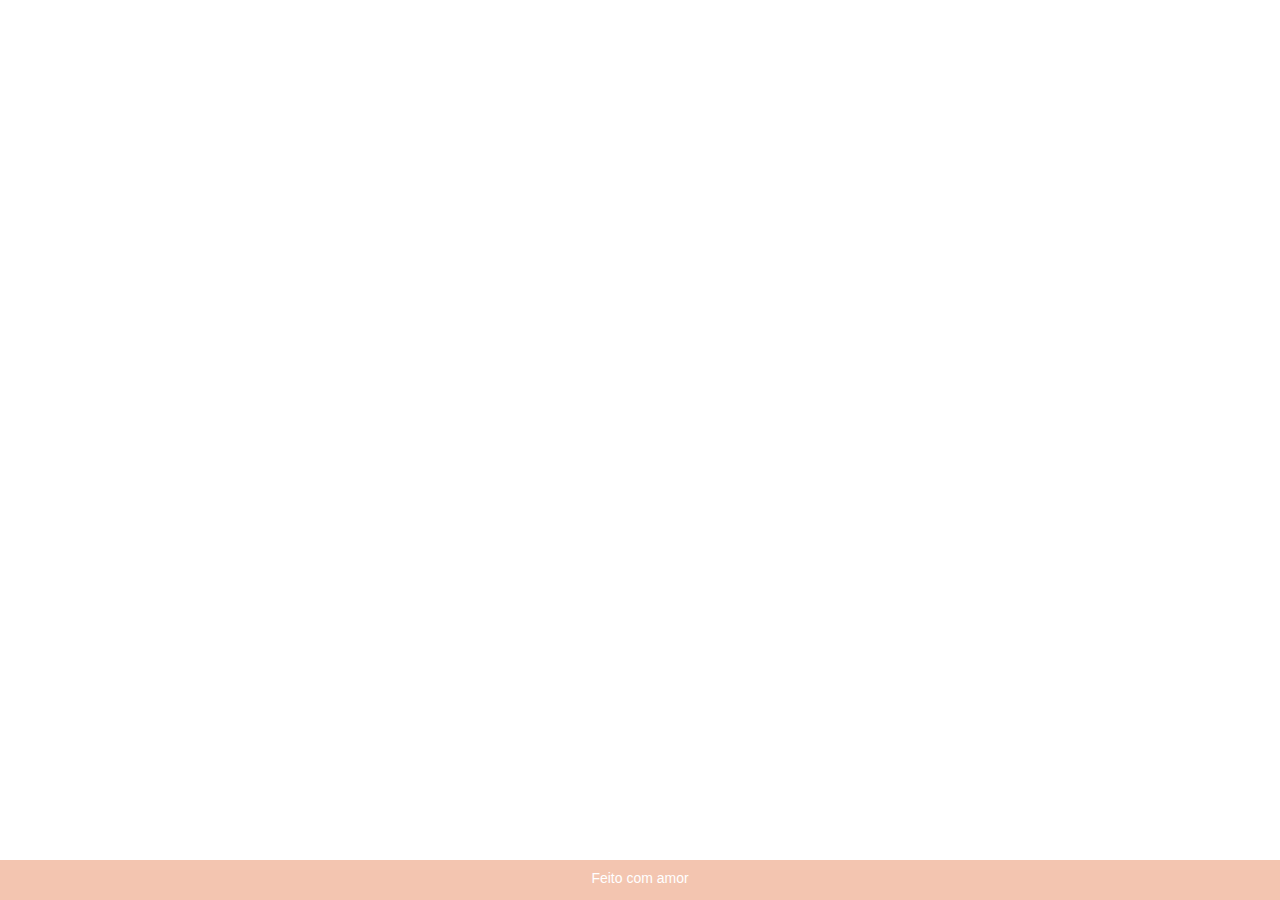
==== views/index.html @ 62d0a5e3 "Add files via upload" ====
<!DOCTYPE html>
<html>
<head>
	<title>RPG</title>
	<meta charset="utf-8">
	<link rel="stylesheet" type="text/css" href="../css/index.css">
	<link rel="stylesheet" type="text/css" href="../css/index.css">
	<link rel="stylesheet" href="https://maxcdn.bootstrapcdn.com/bootstrap/3.3.7/css/bootstrap.min.css">
	<script src="https://ajax.googleapis.com/ajax/libs/jquery/3.2.1/jquery.min.js"></script>
	<script src="https://maxcdn.bootstrapcdn.com/bootstrap/3.3.7/js/bootstrap.min.js"></script>
</head>

<body class="background" background="https://static1.squarespace.com/static/546c6586e4b05ac1107002d9/58197835d2b857d06f5bcdcb/58197a5846c3c4492a17cf04/1478142577838/kendo1.jpg?format=1000w">
	<div id="menu"></div>

	<h1 align="center" class="titulo"> Mungekai-CG</h1>

	<div class="footer">
		<p>Feito com amor</p>
	</div>

</body>
</html>
---- css/index.css ----
.background {
    background-position: center;
    background-size: cover;
    background-repeat: no-repeat;
    background-attachment: fixed;
}
.titulo{
	color: white;
}
.footer {
    position: absolute;
    left: 0;
    bottom: 0;
    height: 40px;
    width: 100%;
    background-color: rgba(236, 160, 126, 0.61);
    padding-top: 8px;
    color: white;
    text-align: center;
}
---- css/index.css ----
.background {
    background-position: center;
    background-size: cover;
    background-repeat: no-repeat;
    background-attachment: fixed;
}
.titulo{
	color: white;
}
.footer {
    position: absolute;
    left: 0;
    bottom: 0;
    height: 40px;
    width: 100%;
    background-color: rgba(236, 160, 126, 0.61);
    padding-top: 8px;
    color: white;
    text-align: center;
}
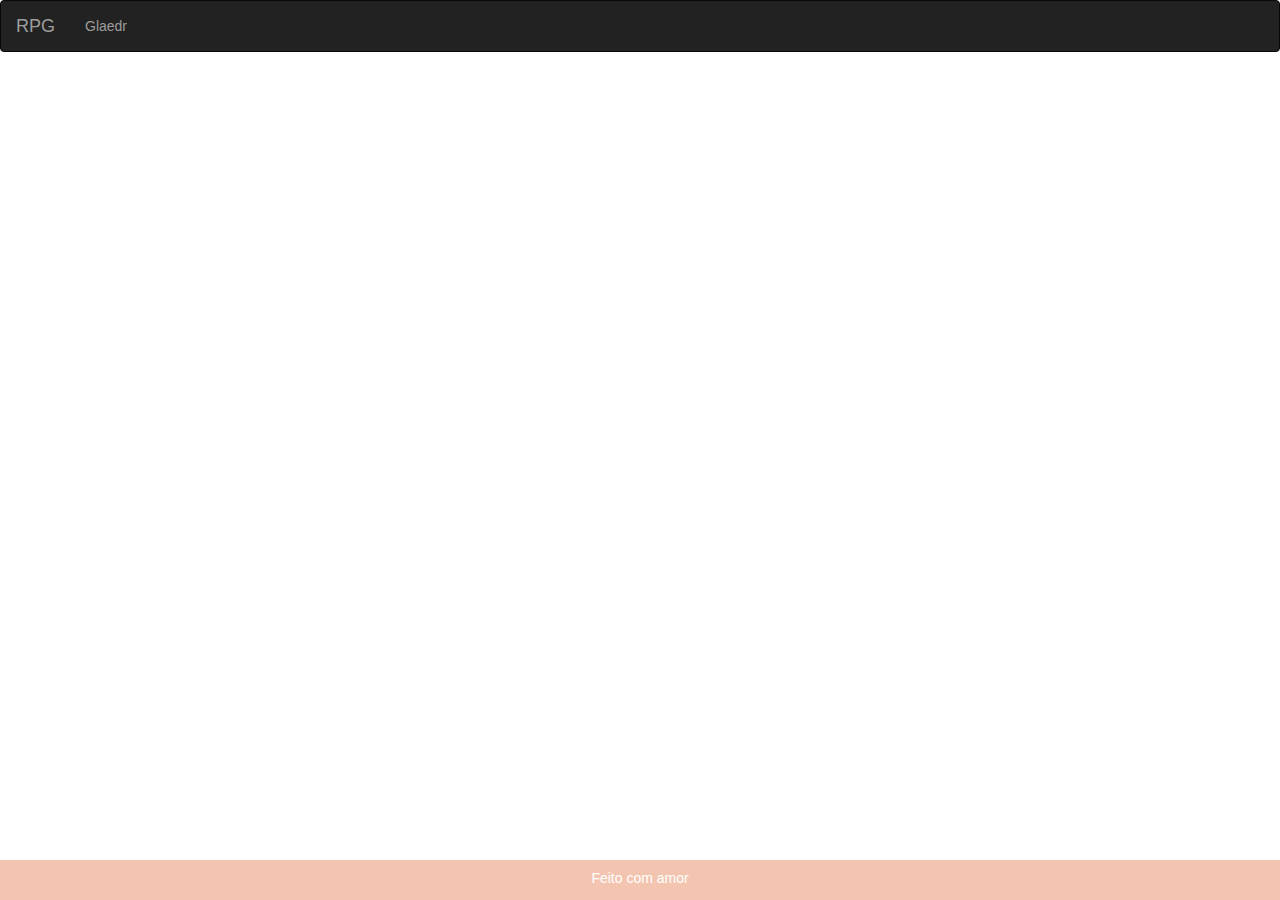
==== commit 712adc99: "Add files via upload" ====
--- a/views/index.html
+++ b/views/index.html
@@ -20,4 +20,9 @@
 	</div>
 
 </body>
-</html>+</html>
+<script>
+	$(document).ready(function() {
+		$('#menu').load('https://andrerosamatos.github.io/Kendo/views/menu.html');
+	});
+</script>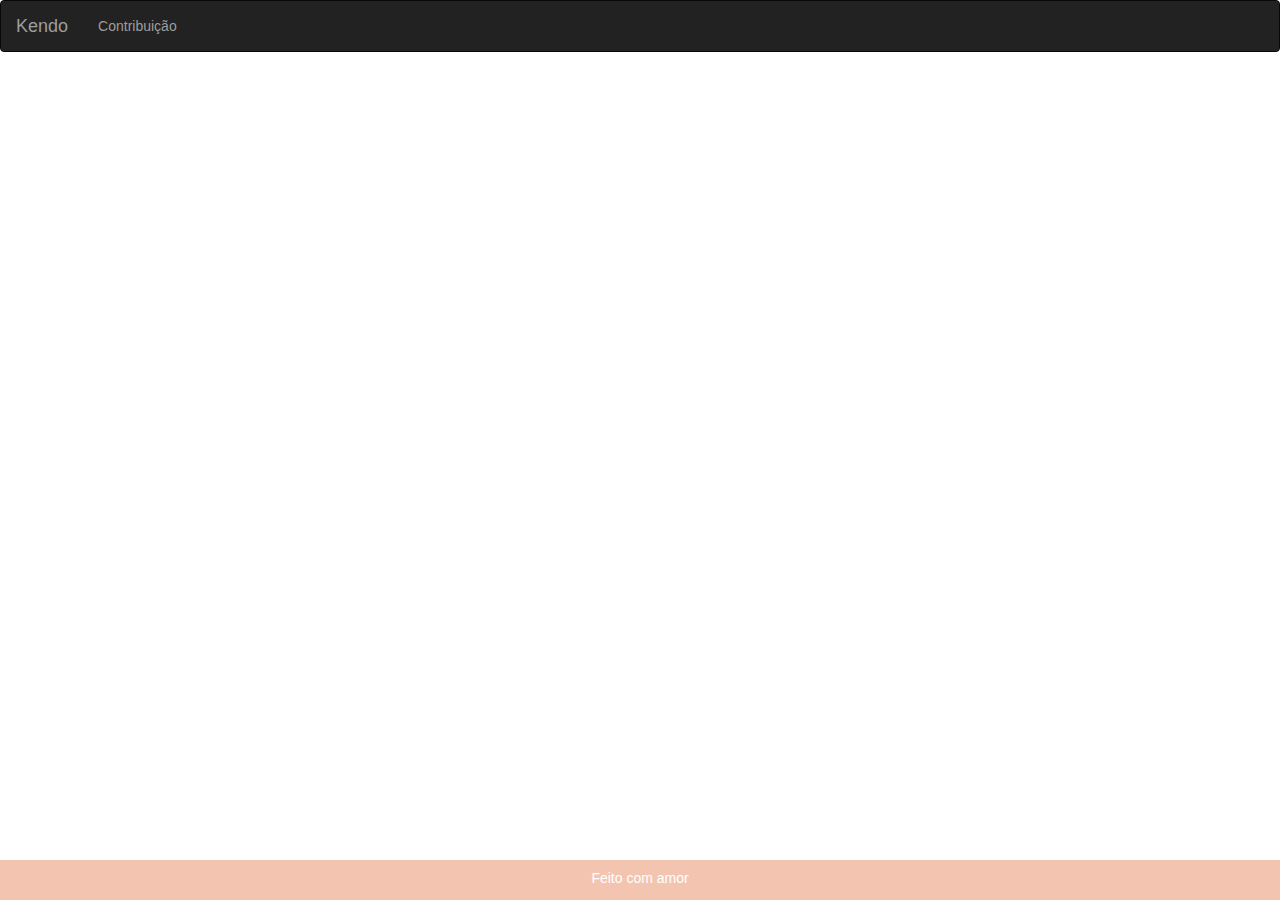
==== commit f8f50f68: "Add files via upload" ====
--- a/views/index.html
+++ b/views/index.html
@@ -1,9 +1,8 @@
 <!DOCTYPE html>
 <html>
 <head>
-	<title>RPG</title>
+	<title>Kendo</title>
 	<meta charset="utf-8">
-	<link rel="stylesheet" type="text/css" href="../css/index.css">
 	<link rel="stylesheet" type="text/css" href="../css/index.css">
 	<link rel="stylesheet" href="https://maxcdn.bootstrapcdn.com/bootstrap/3.3.7/css/bootstrap.min.css">
 	<script src="https://ajax.googleapis.com/ajax/libs/jquery/3.2.1/jquery.min.js"></script>
